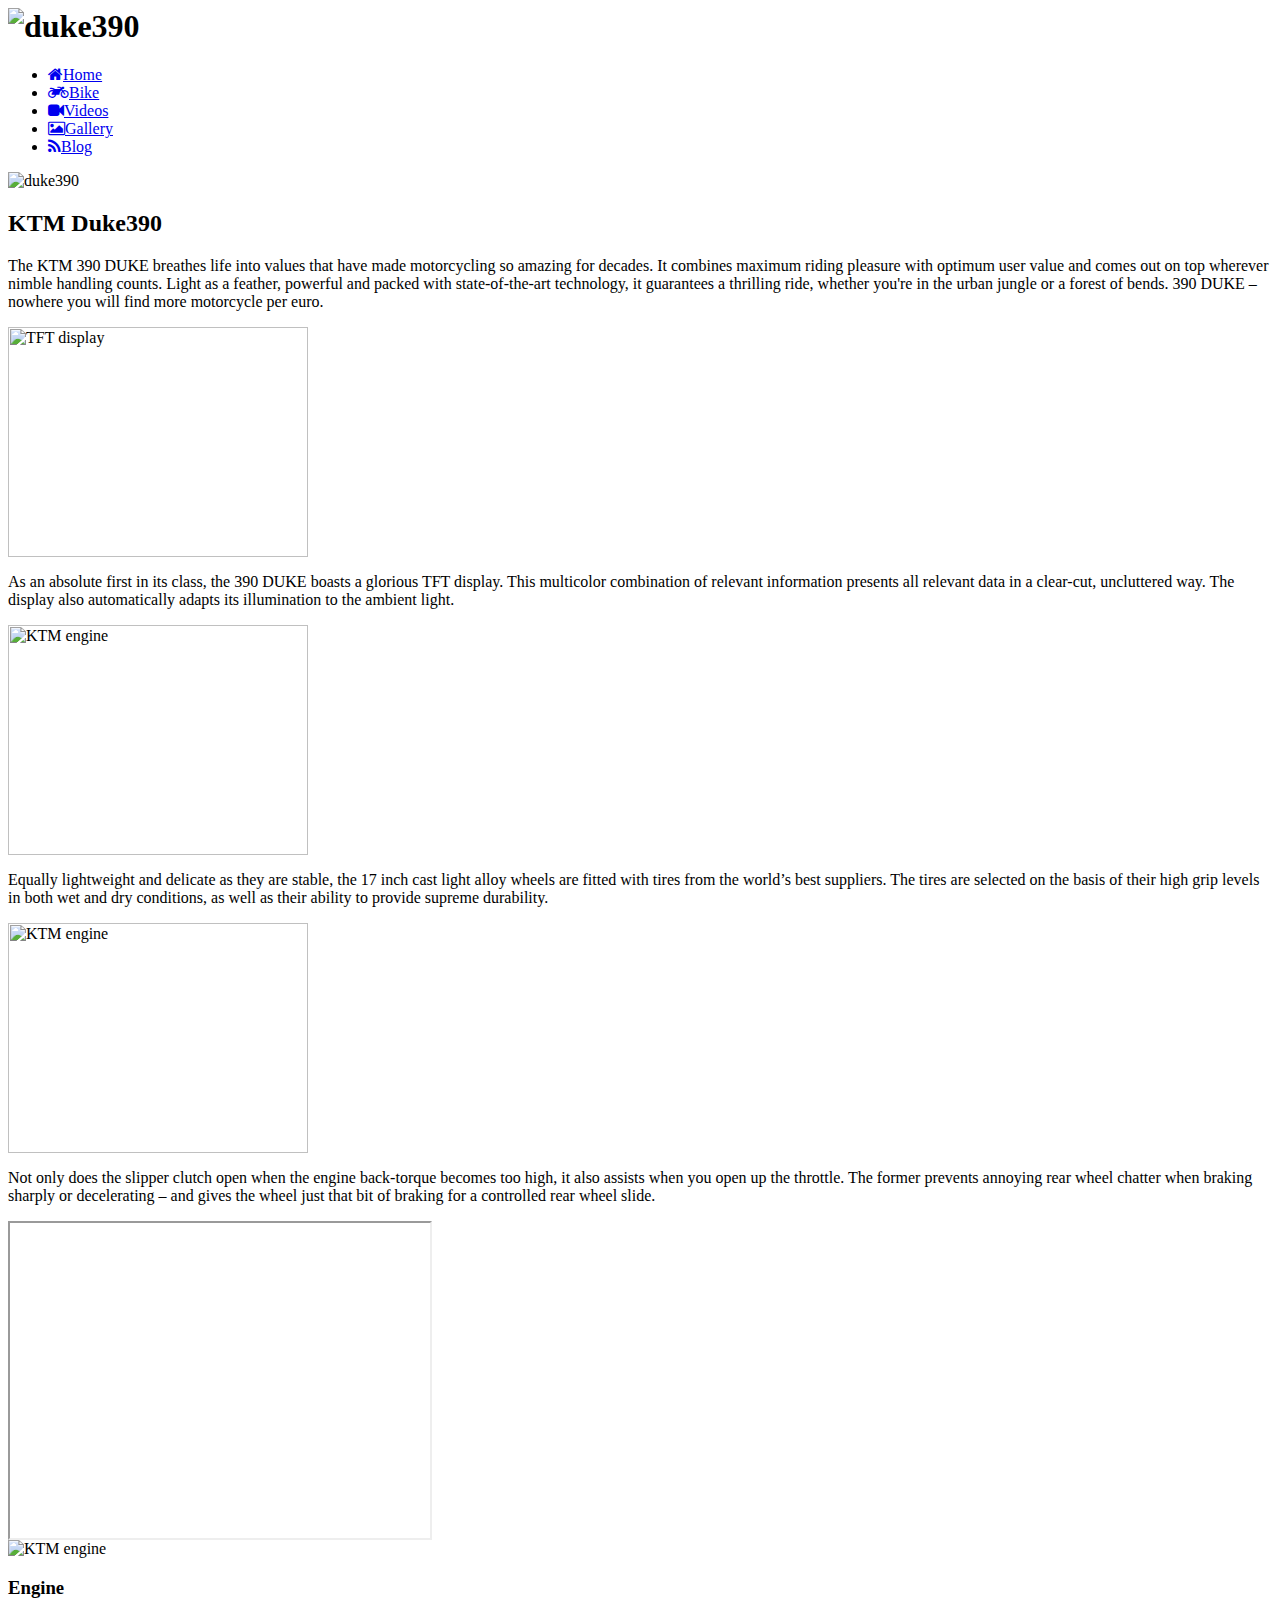
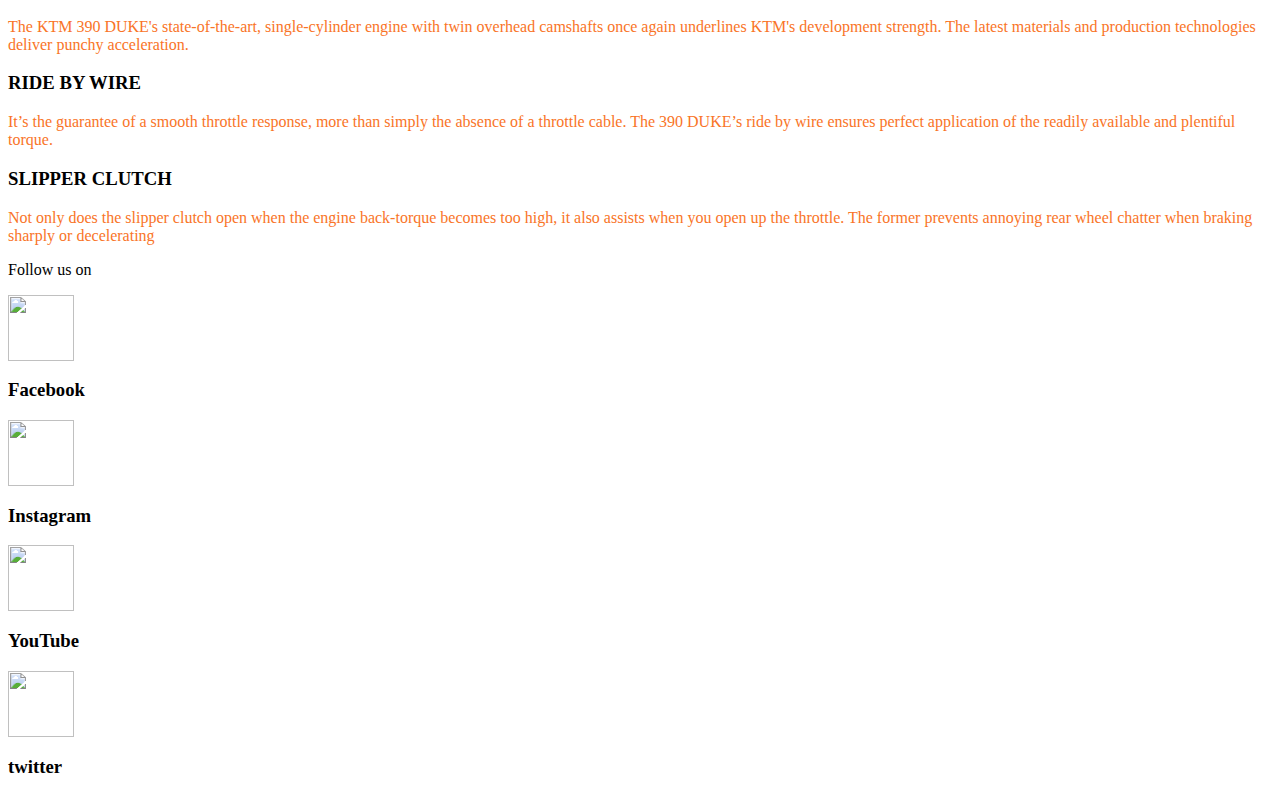
==== Assignment1/index.html @ 34392bff "Update index.html" ====
<html>

<head>
	<title>Basic HTML Page_FirstAssignment</title>
	
	<meta charset="utf-8"/>
	<link href="https://fonts.googleapis.com/css?family=Bungee+Inline" rel="stylesheet">
	<link href="https://fonts.googleapis.com/css?family=Poiret+One" rel="stylesheet">
	<link href="https://fonts.googleapis.com/css?family=Luckiest+Guy" rel="stylesheet">
	<link href="https://fonts.googleapis.com/css?family=Bungee" rel="stylesheet">
	<link rel="stylesheet" href="css/style.css">
	<link rel="stylesheet" href="css/960_12_col.css">
	<link rel="stylesheet" href="css/reset.css">
	<link rel="stylesheet" href="css/text.css">
	<link rel="stylesheet" href="https://cdnjs.cloudflare.com/ajax/libs/font-awesome/4.7.0/css/font-awesome.min.css">
	

</head>

<div class="wrap container_12">
	<header class="clearfix">
		<h1 class="grid_4"><img src="img/logo.png" alt="duke390"/></h1>
		<nav class="grid_8">
			<ul>
				<li><a href="#"><i class="fa fa-home" aria-hidden="true"></i>Home</a></li>
				<li><a href="#"><i class="fa fa-motorcycle" aria-hidden="true"></i>Bike</a></li>
				<li><a href="#"><i class="fa fa-video-camera" aria-hidden="true"></i>Videos</a></li>
				<li><a href="#"><i class="fa fa-picture-o" aria-hidden="true" style="padding-left=10%"></i>Gallery</a></li>
				<li><a href="#"><i class="fa fa-rss" aria-hidden="true"></i>Blog</a></li>
			</ul>
		</nav>
	</header>
	<div class="hero grid_12">
		<img class="image clearfix"  src="img/duke390.jpg"alt="duke390"/>
		<h2>KTM Duke390</h2>
		<p class="para grid_12">The KTM 390 DUKE breathes life into values that have made motorcycling so amazing for decades. It combines maximum riding pleasure with optimum user value and comes out on top wherever nimble handling counts. Light as a feather, powerful and packed with state-of-the-art technology, it guarantees a thrilling ride, whether you're in the urban jungle or a forest of bends. 390 DUKE – nowhere you will find more motorcycle per euro.</p>
	</div>

	<div class="main clearfix">
		<div class="content container_12">

			<section class="grid_4 clearfix">

				<img src="img/tft.jpg"  width="300px" height="230px" alt="TFT display">
				<p>As an absolute first in its class, the 390 DUKE boasts a glorious TFT display. This multicolor combination of relevant information presents all relevant data in a clear-cut, uncluttered way. The display also automatically adapts its illumination to the ambient light.</p>
			</section>

			<section class="grid_4 clearfix">

				<img src="img/tyre.jpg" width="300px" height="230px" alt="KTM engine">
				<p>Equally lightweight and delicate as they are stable, the 17 inch cast light alloy wheels are fitted with tires from the world’s best suppliers. The tires are selected on the basis of their high grip levels in both wet and dry conditions, as well as their ability to provide supreme durability.</p>
			</section>
			<section class="grid_4 clearfix">
				<img src="img/eng.jpg" width="300px" height="230px" alt="KTM engine">
				<p>Not only does the slipper clutch open when the engine back-torque becomes too high, it also assists when you open up the throttle. The former prevents annoying rear wheel chatter when braking sharply or decelerating – and gives the wheel just that bit of braking for a controlled rear wheel slide.</p>
			</section>
		</div>
		<div class="hero container_12">
			<iframe width="420" height="315"
			src="https://www.youtube.com/watch?v=6h1e9oulMd8">
		</iframe>

	</div>
	<div class="info">
		<section class="grid_6">
			<img src="img/engine.jpg" alt="KTM engine">
		</section>
		<section class="grid_6">
			<h3>Engine</h3>
			<p style="color:#f97427">The KTM 390 DUKE's state-of-the-art, single-cylinder engine with twin overhead camshafts once again underlines KTM's development strength. The latest materials and production technologies deliver punchy acceleration.</p>
		</section>
		<section class="grid_6">
			<h3>RIDE BY WIRE</h3>
			<p style="color:#f97427">It’s the guarantee of a smooth throttle response, more than simply the absence of a throttle cable. The 390 DUKE’s ride by wire ensures perfect application of the readily available and plentiful torque. </p>
		</section>
		<section class="grid_6">
			<h3>SLIPPER CLUTCH</h3>
			<p style="color:#f97427">
				Not only does the slipper clutch open when the engine back-torque becomes too high, it also assists when you open up the throttle. The former prevents annoying rear wheel chatter when braking sharply or decelerating	</p>
			</section>


		</div>
		<footer class="foot container_12">
			<div class="icons">
				<p>Follow us on</p>
				<section class="grid_3">
					<a href="http://www.ktm.com/naked-bike/390-duke-1/"><img src="img/fb.png"  width="66px" height="66px" ></a><br>
					<h3>Facebook</h3>

				</section>
				<section class="grid_3">
					<a href="http://www.ktm.com/naked-bike/390-duke-1/"><img src="img/insta.jpg"  width="66px" height="66px"></a><br>
					<h3>Instagram</h3>
				</section>
				<section class="grid_3">
					<a href="http://www.ktm.com/naked-bike/390-duke-1/"><img src="img/you.png"  width="66px" height="66px"></a><br>
					<h3>YouTube</h3>
				</section>
				<section class="grid_3">
					<a href="http://www.ktm.com/naked-bike/390-duke-1/"><img src="img/twitter.png" width="66px" height="66px"></a><br>
					<h3>twitter</h3>
				</section>
			</div>
		</footer>

	</div>
</div>


















</html>
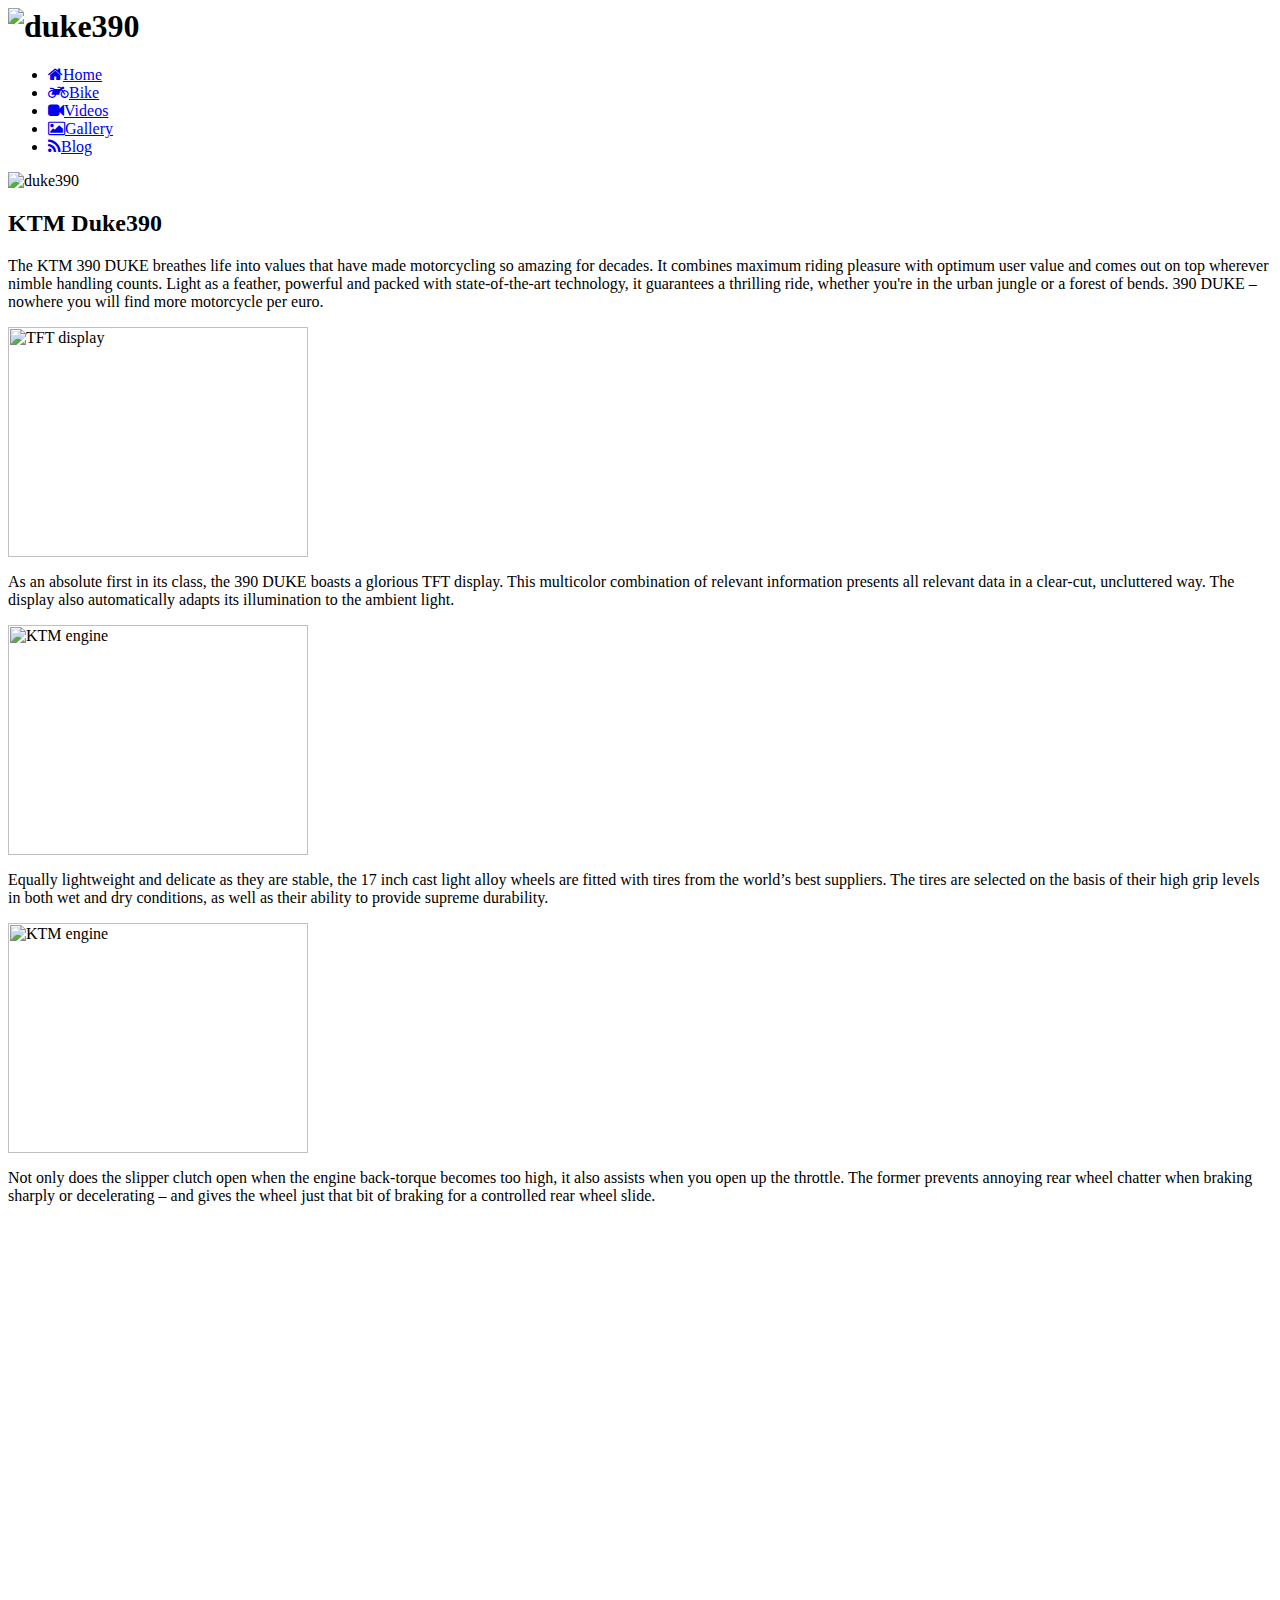
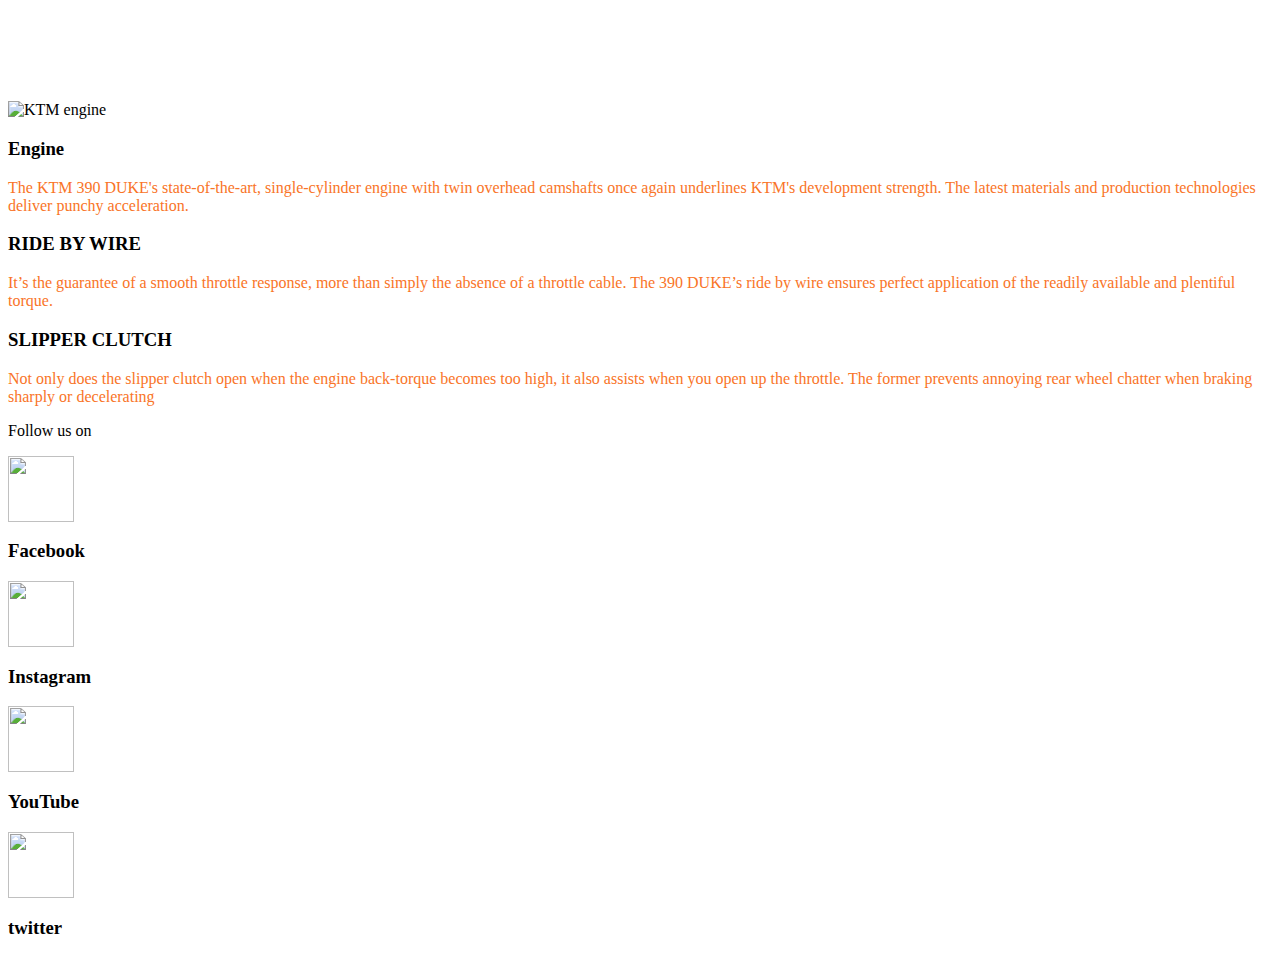
==== commit e31c4066: "init" ====
--- a/Assignment1/index.html
+++ b/Assignment1/index.html
@@ -1,8 +1,7 @@
 <html>
 
 <head>
-	<title>Basic HTML Page_FirstAssignment</title>
-	
+	<title>Basic HTML Page</title>
 	<meta charset="utf-8"/>
 	<link href="https://fonts.googleapis.com/css?family=Bungee+Inline" rel="stylesheet">
 	<link href="https://fonts.googleapis.com/css?family=Poiret+One" rel="stylesheet">
@@ -55,10 +54,9 @@
 				<p>Not only does the slipper clutch open when the engine back-torque becomes too high, it also assists when you open up the throttle. The former prevents annoying rear wheel chatter when braking sharply or decelerating – and gives the wheel just that bit of braking for a controlled rear wheel slide.</p>
 			</section>
 		</div>
-		<div class="hero container_12">
-			<iframe width="420" height="315"
-			src="https://www.youtube.com/watch?v=6h1e9oulMd8">
-		</iframe>
+		<div  class="hero container_12">
+			
+			<iframe class="grid_12" height="480" src="https://www.youtube.com/embed/6h1e9oulMd8" frameborder="0" allowfullscreen></iframe>
 
 	</div>
 	<div class="info">
@@ -124,4 +122,4 @@
 
 
 
-</html>
+</html>